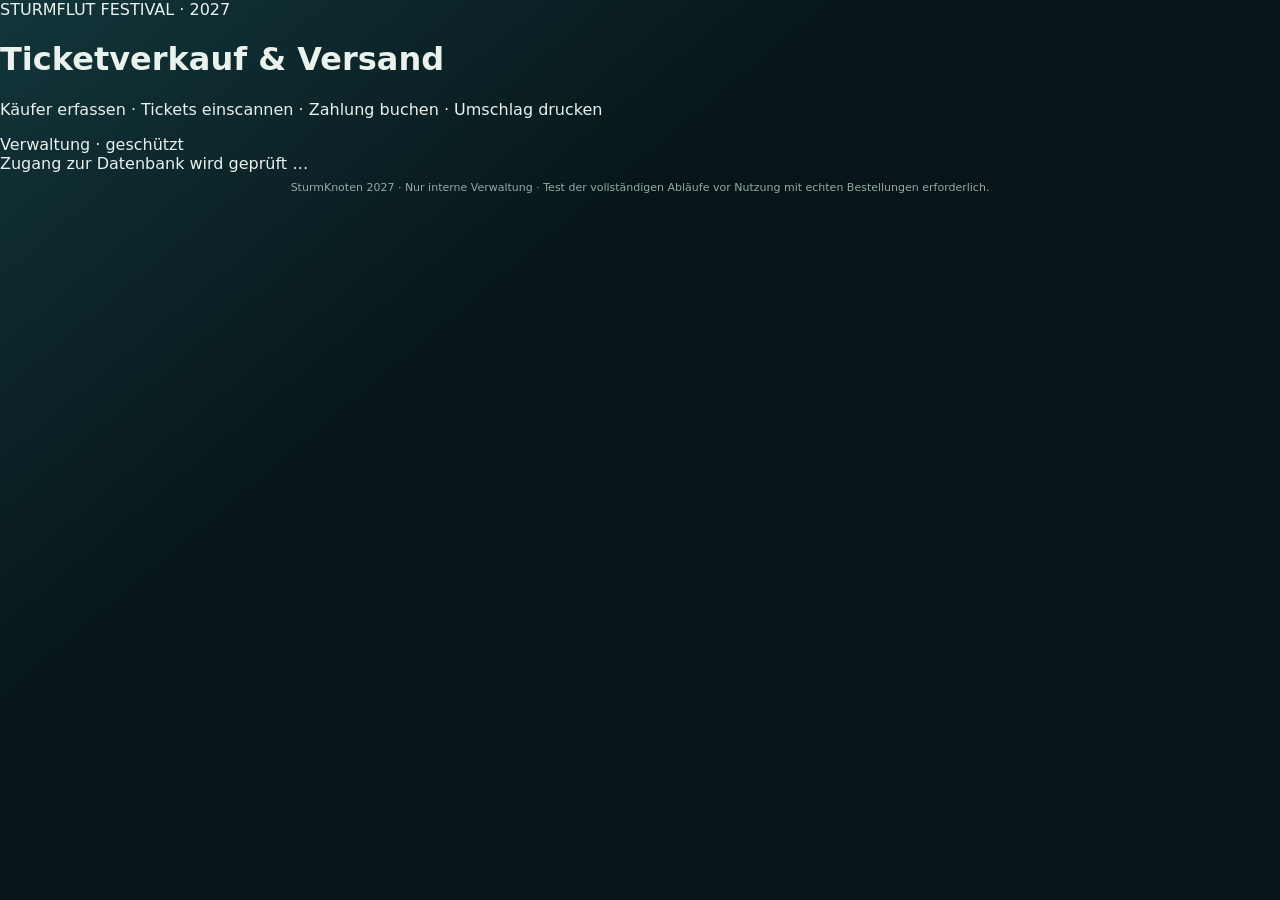
==== public/index.html @ 9b7849ac "Show per-buyer printable envelope queue and explicit print confirmation controls" ====
<!doctype html>
<html lang="de">
<head>
<meta charset="utf-8"><meta name="viewport" content="width=device-width, initial-scale=1, viewport-fit=cover">
<meta name="robots" content="noindex,nofollow"><meta name="referrer" content="no-referrer">
<meta name="theme-color" content="#10272c"><title>SturmKnoten 2027 – Ticketverkauf & Versand</title>
<link rel="stylesheet" href="/style.css"><script src="/app.js" defer></script>
</head>
<body>
<main class="shell">
<header class="header"><div><div class="eyebrow">STURMFLUT FESTIVAL · 2027</div><h1>Ticketverkauf & Versand</h1><p>Käufer erfassen · Tickets einscannen · Zahlung buchen · Umschlag drucken</p></div><div class="smalltag">Verwaltung · geschützt</div></header>
<div id="systemAlert" class="alert warning" role="status">Zugang zur Datenbank wird geprüft …</div>
<section id="mainApp" hidden>
  <section class="overview" aria-label="Bestandsübersicht"><div><b id="countTickets">–</b><small>Codes importiert</small></div><div><b id="countAssigned">–</b><small>Zugeordnet</small></div><div><b id="countOrders">–</b><small>Bestellungen</small></div><div><b id="countRevenue">–</b><small>Zahlungen netto</small></div></section>
  <nav class="tabs" aria-label="Verwaltung"><button type="button" class="active" data-tab="orders">Bestellungen</button><button type="button" data-tab="create">Neue Bestellung</button><button type="button" data-tab="import">QR-Codes importieren</button><button type="button" data-tab="envelopes">Umschläge gesammelt drucken</button></nav>
  <section id="tab-orders" class="tabcontent">
    <div class="cols"><section class="panel">
      <h2>Kunden & Bestellungen</h2><label for="searchOrders">Nach Kundenname oder Bestellnummer suchen</label><input id="searchOrders" placeholder="Name oder Bestellnummer" autocomplete="off"><div class="list" id="orderList"><p class="quiet">Noch keine Bestellungen.</p></div>
    </section><section class="panel" id="detailPanel">
      <h2>Ausgewählte Bestellung</h2><div id="orderDetail"><p class="quiet">Wähle links eine Bestellung aus.</p></div>
    </section></div>
  </section>
  <section id="tab-create" class="tabcontent" hidden>
    <form id="newOrderForm" class="panel">
      <h2>Bestellung aufnehmen</h2><p class="quiet">Kundendaten werden nur an die geschützte SturmKnoten-Datenbank übertragen, nicht an ChatGPT oder GitHub.</p>
      <div class="formgrid"><label>Bestellnummer (optional)<input name="external_order_id" maxlength="80" placeholder="z. B. Shop-1234"></label><label>Verkauf über<select name="sales_channel"><option value="manual">Direktverkauf</option><option value="online">Onlinebestellung</option><option value="sales_point">Verkaufsstelle</option><option value="other">Sonstige</option></select></label></div>
      <h3>Käufer & Lieferanschrift</h3>
      <div class="formgrid"><label>Name*<input name="full_name" maxlength="120" required autocomplete="name"></label><label>E-Mail (optional)<input name="email" type="email" autocomplete="email"></label></div>
      <div class="formgrid"><label>Straße und Hausnummer*<input name="address_line1" maxlength="180" required autocomplete="street-address"></label><label>Adresszusatz<input name="address_line2" maxlength="180"></label></div>
      <div class="formgrid"><label>PLZ*<input name="postal_code" maxlength="20" required autocomplete="postal-code"></label><label>Ort*<input name="city" maxlength="90" required autocomplete="address-level2"></label></div>
      <div class="formgrid"><label>Telefon (optional)<input name="phone" maxlength="50" autocomplete="tel"></label><label>Interne Notiz<input name="internal_note" maxlength="500" placeholder="Nur intern sichtbar"></label></div>
      <h3>Bestellte Tickets</h3><div class="formgrid three"><label>Kombi<input type="number" name="qty_kombi" min="0" max="100" value="0" required></label><label>Matrosen<input type="number" name="qty_matrosen" min="0" max="100" value="0" required></label><label>Seemann<input type="number" name="qty_seemann" min="0" max="100" value="0" required></label></div>
      <div class="formgrid"><label>Gesamtbetrag in € (inklusive Versand)*<input type="text" inputmode="decimal" name="total_eur" value="0,00" required></label><label>Davon Porto in €<input type="text" inputmode="decimal" name="postage_eur" value="0,00"></label></div>
      <div class="flexactions"><button class="secondary" type="button" id="sampleEnvelopeBtn">Musterumschlag drucken (ohne Speichern)</button><button class="primary" type="submit" id="createOrderBtn">Bestellung sicher speichern</button></div>
      <p class="quiet">Der Musterumschlag enthält ausschließlich erfundene Daten. Er legt keine Bestellung an und verändert keine Ticketcodes.</p>
    </form>
  </section>
  <section id="tab-envelopes" class="tabcontent" hidden>
    <div class="panel">
      <h2>Sammeldruck – DIN lang</h2>
      <p>Alle <b>noch nicht versendeten</b> Bestellungen in einem Druckauftrag: <b>ein Umschlag pro Bestellung</b>, alphabetisch nach Kundenname. Bereits versendete oder stornierte Bestellungen werden nicht mitgedruckt.</p>
      <div class="flexactions">
        <button type="button" class="secondary" id="checkEnvelopes">Offene Bestellungen prüfen</button>
        <button type="button" class="primary" id="printAllEnvelopes" disabled>Alle offenen Umschläge drucken</button>
        <button type="button" class="secondary" id="printThreeSamples">3 Musterumschläge testen</button>
      </div>
      <p id="bulkState" class="quiet" role="status">Noch keine Bestellungen geladen.</p>
      <p class="quiet">Im Druckdialog „Umschlag DL“ auswählen. Die Druckvorschau allein gilt NICHT als gedruckt. Erst nachdem du echte Umschläge kontrolliert hast, bestätigen.</p>
      <div class="flexactions">
        <button type="button" class="secondary" id="selectPendingEnvelopes" disabled>Alle ungedruckten auswählen</button>
        <button type="button" class="secondary" id="clearEnvelopeSelection" disabled>Auswahl aufheben</button>
        <button type="button" class="primary" id="confirmEnvelopePrinted" disabled>Ausgewählte als gedruckt bestätigen</button>
      </div>
      <div id="envelopeList" class="list" aria-label="Umschläge und Packliste"></div>
    </div>
  </section>
  <section id="tab-import" class="tabcontent" hidden>
    <div class="panel"><h2>Die gedruckten QR-Codes importieren</h2>
      <p>Verwende die originale private CSV-Datei mit den <b>700 Ticketlinks</b>. Die Datei wird direkt von deinem Gerät an die geschützte Datenbank gesendet – <strong>nicht</strong> auf GitHub hochgeladen.</p>
      <label class="filelabel" for="qrCsv">CSV mit Ticket-URLs auswählen</label><input id="qrCsv" type="file" accept=".csv,text/csv,.txt,text/plain">
      <button id="importBtn" class="primary" type="button" disabled>Geprüfte QR-Codes importieren</button>
      <p class="quiet" id="importState" role="status">Noch keine Datei ausgewählt.</p><p class="quiet">Vor dem Versand mindestens einen echten gedruckten QR-Code mit der App scannen und prüfen.</p>
    </div>
  </section>
</section>
<footer>SturmKnoten 2027 · Nur interne Verwaltung · Test der vollständigen Abläufe vor Nutzung mit echten Bestellungen erforderlich.</footer>
</main>
<div id="printArea" aria-hidden="true"></div>
</body></html>
---- style.css ----
:root{font-family:system-ui,-apple-system,Segoe UI,Roboto,Arial,sans-serif;color:#eaf2ed;background:#091a1e;font-synthesis:none}*{box-sizing:border-box}body{margin:0;background:linear-gradient(140deg,#12363b,#071518 560px);min-height:100vh}.app{max-width:720px;padding:22px 16px 40px;margin:auto}.heading{padding:10px 5px 20px}.kicker{color:#9dc6be;font-size:11px;letter-spacing:.13em;font-weight:800}.heading h1{font-size:32px;margin:7px 0 2px;letter-spacing:-.04em}.lede{color:#b5c7c3;margin:5px 0 12px}.test-badge{display:inline-block;font-size:11px;font-weight:800;letter-spacing:.07em;background:#f1dba3;color:#3d3525;border-radius:7px;padding:8px 11px}.panel{background:#143137;border:1px solid #31535a;border-radius:17px;padding:17px;margin-bottom:14px;box-shadow:0 10px 26px #0002}.sectiontop{display:flex;justify-content:space-between;align-items:center;gap:9px}.panel h2{font-size:18px;letter-spacing:-.02em;margin:0 0 11px}.panel p{font-size:14px;line-height:1.5;color:#cbd9d5}.pill{border-radius:20px;border:1px solid #52716a;padding:6px 10px;color:#cbe1dc;font-size:11px;font-weight:700;white-space:nowrap}.filebutton,.primary,.secondary,.manual-row button{display:inline-flex;align-items:center;justify-content:center;cursor:pointer;border:0;border-radius:11px;padding:12px 16px;font-size:15px;font-weight:800;min-height:47px}.filebutton,.primary{background:#dfbb70;color:#122b2c;width:100%}.filebutton:active,.primary:active{filter:brightness(.93)}.primary:disabled{background:#627370;color:#b9c4c1;cursor:not-allowed}#csvFiles{display:block;width:100%;margin:7px 0 0;font-size:12px;color:#b7ccc6}.stats{display:grid;grid-template-columns:repeat(4,1fr);gap:7px;margin-top:15px}.stats.two{grid-template-columns:repeat(2,1fr)}.stats>div{padding:11px 4px;border-radius:10px;background:#0c2429;text-align:center}.stats span{display:block;font-size:23px;font-weight:800;color:#f6e8c7;line-height:1.1}.stats small{display:block;color:#acc4bd;font-size:11px;margin-top:6px}.note{font-size:12px!important;color:#a9beb7!important}.camera-frame{position:relative;background:#08181b;border-radius:13px;aspect-ratio:4/3;overflow:hidden;margin-bottom:12px;display:grid;place-items:center;border:1px solid #3a5356}.camera-frame video{width:100%;height:100%;object-fit:cover;display:none}.camera-frame.active video{display:block}.camera-empty{position:absolute;display:flex;align-items:center;flex-direction:column;gap:7px;color:#94b3af;font-size:12px}.camera-frame.active .camera-empty{display:none}.camera-symbol{font-size:68px;line-height:1;color:#ccbd85}.target{display:none;position:absolute;width:57%;aspect-ratio:1;border:3px solid #ebd396;border-radius:17px;box-shadow:0 0 0 200vmax #0000;pointer-events:none}.camera-frame.active .target{display:block}button{touch-action:manipulation}.alternatives{border-top:1px solid #30565a;margin-top:12px;padding-top:13px}.alternatives summary{cursor:pointer;font-size:14px;color:#e4cfaa;font-weight:700}.alternatives label{font-size:12px;display:block;margin:15px 0 6px;color:#c7d6d2}.alternatives input[type=file]{width:100%;color:#cbd9d5}.manual-row{display:flex;gap:7px}.manual-row input{min-width:0;flex:1;background:#092125;border:1px solid #54716e;color:#eff7f3;border-radius:10px;padding:10px;font-size:12px}.manual-row button,.secondary{background:#c0d5cc;color:#1c383c}.secondary{font-size:12px;padding:9px 11px;min-height:36px}.toggle{display:flex;align-items:flex-start;gap:9px;color:#d0ddd7;font-size:13px;line-height:1.4;margin-top:16px}.toggle input{accent-color:#dfbb70;width:18px;height:18px;margin-top:1px;flex-shrink:0}.result{border-radius:12px;border:1px solid #406269;padding:17px;background:#0a252c;word-break:break-word}.result strong{display:block;font-size:20px}.result p{margin:7px 0 0;font-size:13px}.result.ok{background:#12392d;border-color:#61bb8f}.result.duplicate,.result.error{background:#452c20;border-color:#e2a25c}.result.unknown{background:#3b2527;border-color:#c77778}.result.checked{background:#173644;border-color:#85bac9}.result small{color:#afc3bc;font-size:12px;display:block;margin-top:8px}.history{display:grid;gap:7px}.historyrow{background:#0b262c;border-radius:9px;padding:10px 12px;display:flex;justify-content:space-between;gap:12px;font-size:12px}.historyrow div:last-child{text-align:right;color:#bbd2cb;white-space:nowrap}.historyrow strong{display:block;color:#e5f0e9;margin-bottom:3px}.historyrow code{font-size:11px;color:#afc5bd}.textbutton{display:block;width:100%;padding:12px 7px;background:transparent;color:#bcd8d1;border:0;text-decoration:underline;cursor:pointer;font-size:12px;margin-top:12px}.dangertext{color:#f1b7ab;margin-top:0}footer{text-align:center;color:#96aaa4;font-size:11px;line-height:1.5;padding:7px 12px}@media(min-width:650px){.app{padding:32px 20px}.panel{padding:23px}.heading h1{font-size:40px}}@media(prefers-reduced-motion:reduce){*{scroll-behavior:auto}}
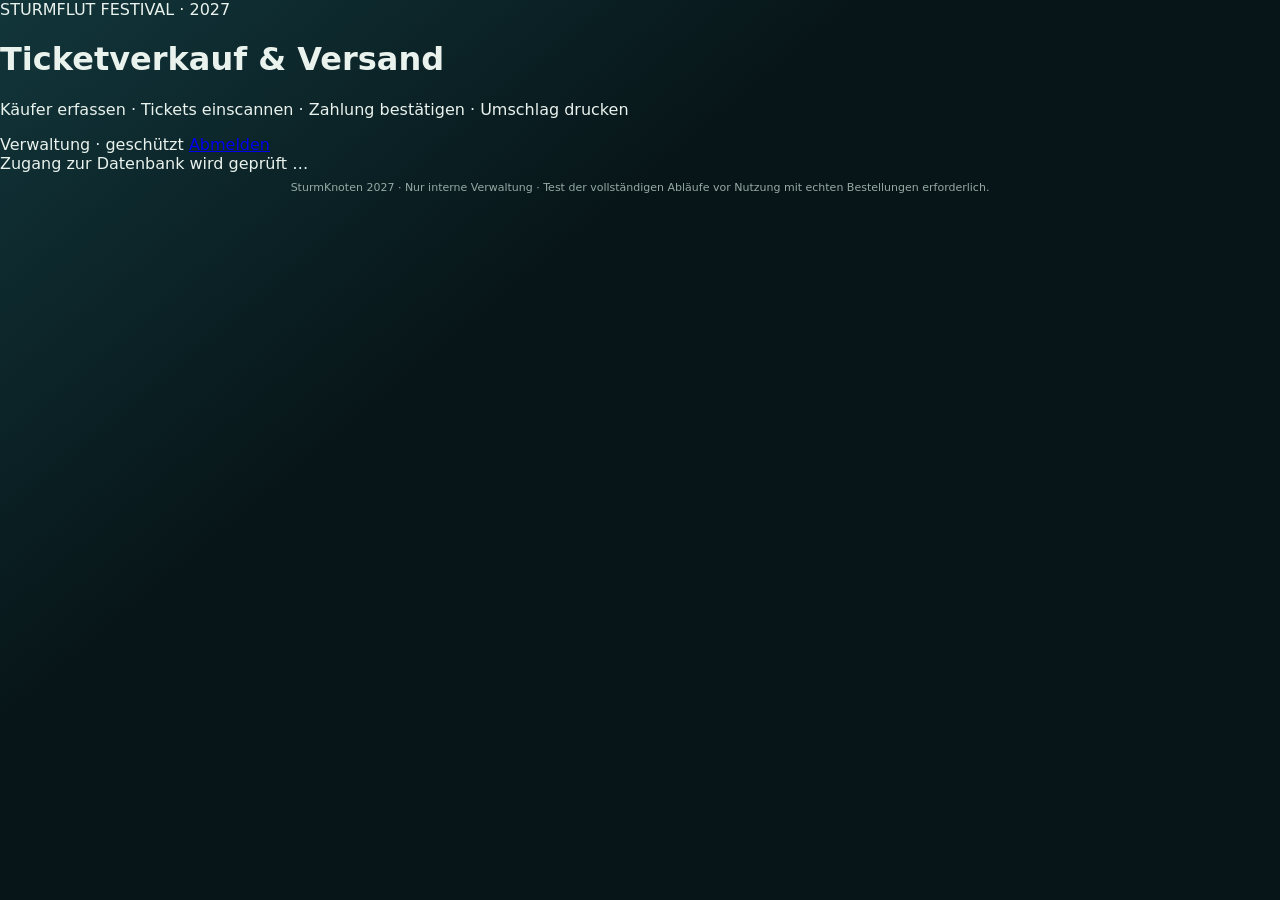
==== commit 4d57d6e7: "Cloud-Oberfläche: Zahlung abhaken, Import ohne Beträge, Storno, Privat verkauft und Abmelden" ====
--- a/public/index.html
+++ b/public/index.html
@@ -8,16 +8,14 @@
 </head>
 <body>
 <main class="shell">
-<header class="header"><div><div class="eyebrow">STURMFLUT FESTIVAL · 2027</div><h1>Ticketverkauf & Versand</h1><p>Käufer erfassen · Tickets einscannen · Zahlung buchen · Umschlag drucken</p></div><div class="smalltag">Verwaltung · geschützt</div></header>
+<header class="header"><div><div class="eyebrow">STURMFLUT FESTIVAL · 2027</div><h1>Ticketverkauf & Versand</h1><p>Käufer erfassen · Tickets einscannen · Zahlung bestätigen · Umschlag drucken</p></div><div><span class="smalltag">Verwaltung · geschützt</span> <a class="tablink" href="/cdn-cgi/access/logout">Abmelden</a></div></header>
 <div id="systemAlert" class="alert warning" role="status">Zugang zur Datenbank wird geprüft …</div>
 <section id="mainApp" hidden>
-  <section class="overview" aria-label="Bestandsübersicht"><div><b id="countTickets">–</b><small>Codes importiert</small></div><div><b id="countAssigned">–</b><small>Zugeordnet</small></div><div><b id="countOrders">–</b><small>Bestellungen</small></div><div><b id="countRevenue">–</b><small>Zahlungen netto</small></div></section>
-  <nav class="tabs" aria-label="Verwaltung"><button type="button" class="active" data-tab="orders">Bestellungen</button><button type="button" data-tab="create">Neue Bestellung</button><button type="button" data-tab="import">QR-Codes importieren</button><button type="button" data-tab="envelopes">Umschläge gesammelt drucken</button></nav>
+  <section class="overview" aria-label="Bestandsübersicht"><div><b id="countTickets">–</b><small>Codes importiert</small></div><div><b id="countAssigned">–</b><small>Zugeordnet</small></div><div><b id="countOrders">–</b><small>Bestellungen</small></div><div><b id="countPaid">–</b><small>Bezahlt</small></div></section>
+  <nav class="tabs" aria-label="Verwaltung"><button type="button" class="active" data-tab="orders">Bestellungen</button><button type="button" data-tab="create">Neue Bestellung</button><a class="tablink" href="/bestellungen-import.html">CSV / Liste übernehmen</a><a class="tablink" href="/verkaufsstellen.html">Verkaufsstellen</a><button type="button" data-tab="import">QR-Codes importieren</button><button type="button" data-tab="envelopes">Umschläge gesammelt drucken</button><button type="button" data-tab="check">QR sicher testen</button></nav>
   <section id="tab-orders" class="tabcontent">
     <div class="cols"><section class="panel">
-      <h2>Kunden & Bestellungen</h2><label for="searchOrders">Nach Kundenname oder Bestellnummer suchen</label><input id="searchOrders" placeholder="Name oder Bestellnummer" autocomplete="off"><div class="list" id="orderList"><p class="quiet">Noch keine Bestellungen.</p></div>
-    </section><section class="panel" id="detailPanel">
-      <h2>Ausgewählte Bestellung</h2><div id="orderDetail"><p class="quiet">Wähle links eine Bestellung aus.</p></div>
+      <h2>Bestellungen</h2><p class="quiet">Namen antippen, um die Bestellung auf einer eigenen Seite zu öffnen.</p><label for="searchOrders">Nach Kundenname oder Bestellnummer suchen</label><input id="searchOrders" placeholder="Name oder Bestellnummer" autocomplete="off"><label>Filter<select id="orderFilter"><option value="all">Alle Bestellungen</option><option value="review">Zahlung prüfen</option><option value="ready">Bezahlt – noch nicht versendet</option><option value="sent">Versendet</option><option value="issues">Erstattet / storniert</option></select></label><div class="list" id="orderList"><p class="quiet">Noch keine Bestellungen.</p></div>
     </section></div>
   </section>
   <section id="tab-create" class="tabcontent" hidden>
@@ -30,7 +28,12 @@
       <div class="formgrid"><label>PLZ*<input name="postal_code" maxlength="20" required autocomplete="postal-code"></label><label>Ort*<input name="city" maxlength="90" required autocomplete="address-level2"></label></div>
       <div class="formgrid"><label>Telefon (optional)<input name="phone" maxlength="50" autocomplete="tel"></label><label>Interne Notiz<input name="internal_note" maxlength="500" placeholder="Nur intern sichtbar"></label></div>
       <h3>Bestellte Tickets</h3><div class="formgrid three"><label>Kombi<input type="number" name="qty_kombi" min="0" max="100" value="0" required></label><label>Matrosen<input type="number" name="qty_matrosen" min="0" max="100" value="0" required></label><label>Seemann<input type="number" name="qty_seemann" min="0" max="100" value="0" required></label></div>
-      <div class="formgrid"><label>Gesamtbetrag in € (inklusive Versand)*<input type="text" inputmode="decimal" name="total_eur" value="0,00" required></label><label>Davon Porto in €<input type="text" inputmode="decimal" name="postage_eur" value="0,00"></label></div>
+      <label>Bestelldatum (optional)<input name="order_date" type="date"></label>
+      <div class="box">
+        <h3>Test ohne echte Kundendaten</h3>
+        <p class="quiet">Legt automatisch eine klar gekennzeichnete Musterbestellung an: <strong>Max Mustermann</strong>, Musterstraße 12, 12345 Musterstadt, <strong>1 Matrosen-Ticket</strong>. Du kannst sie anschließend wieder löschen und ein zugeordnetes Ticket freigeben.</p>
+        <button type="button" id="createTestOrderBtn" class="secondary">Testbestellung Max Mustermann anlegen</button>
+      </div>
       <div class="flexactions"><button class="secondary" type="button" id="sampleEnvelopeBtn">Musterumschlag drucken (ohne Speichern)</button><button class="primary" type="submit" id="createOrderBtn">Bestellung sicher speichern</button></div>
       <p class="quiet">Der Musterumschlag enthält ausschließlich erfundene Daten. Er legt keine Bestellung an und verändert keine Ticketcodes.</p>
     </form>
@@ -38,7 +41,7 @@
   <section id="tab-envelopes" class="tabcontent" hidden>
     <div class="panel">
       <h2>Sammeldruck – DIN lang</h2>
-      <p>Alle <b>noch nicht versendeten</b> Bestellungen in einem Druckauftrag: <b>ein Umschlag pro Bestellung</b>, alphabetisch nach Kundenname. Bereits versendete oder stornierte Bestellungen werden nicht mitgedruckt.</p>
+      <p>Alle <b>bezahlten, noch nicht versendeten</b> Bestellungen in einem Druckauftrag: <b>ein Umschlag pro Bestellung</b>, alphabetisch nach Kundenname. Bereits versendete oder stornierte Bestellungen werden nicht mitgedruckt.</p>
       <div class="flexactions">
         <button type="button" class="secondary" id="checkEnvelopes">Offene Bestellungen prüfen</button>
         <button type="button" class="primary" id="printAllEnvelopes" disabled>Alle offenen Umschläge drucken</button>
@@ -54,6 +57,24 @@
       <div id="envelopeList" class="list" aria-label="Umschläge und Packliste"></div>
     </div>
   </section>
+  <section id="tab-check" class="tabcontent" hidden>
+    <div class="panel">
+      <h2>QR-Code prüfen – ohne Zuordnung</h2>
+      <p>Dieser Test liest den QR-Code und erkennt die Ticketart. Es wird <strong>nichts gespeichert, zugeordnet oder am Einlass entwertet</strong>.</p>
+      <div class="camera" id="checkCameraWrap"><video id="checkCameraView" autoplay muted playsinline></video></div>
+      <div class="flexactions">
+        <button type="button" id="checkCameraToggle" class="secondary">Handykamera starten (nur prüfen)</button>
+        <label class="secondary smallbtn" for="checkQrPhoto">QR-Foto auswählen</label>
+        <input type="file" id="checkQrPhoto" accept="image/*" style="position:absolute;left:-9999px">
+      </div>
+      <label for="checkCodeInput">Oder QR-Link / Ticketkennung einfügen</label>
+      <div class="formgrid">
+        <input id="checkCodeInput" autocomplete="off" autocapitalize="off" spellcheck="false" placeholder="Ticketcode oder QR-Link">
+        <button type="button" class="primary" id="checkNow">Nur prüfen</button>
+      </div>
+      <div class="state" id="checkState" role="status">Noch kein Code geprüft.</div>
+    </div>
+  </section>
   <section id="tab-import" class="tabcontent" hidden>
     <div class="panel"><h2>Die gedruckten QR-Codes importieren</h2>
       <p>Verwende die originale private CSV-Datei mit den <b>700 Ticketlinks</b>. Die Datei wird direkt von deinem Gerät an die geschützte Datenbank gesendet – <strong>nicht</strong> auf GitHub hochgeladen.</p>
